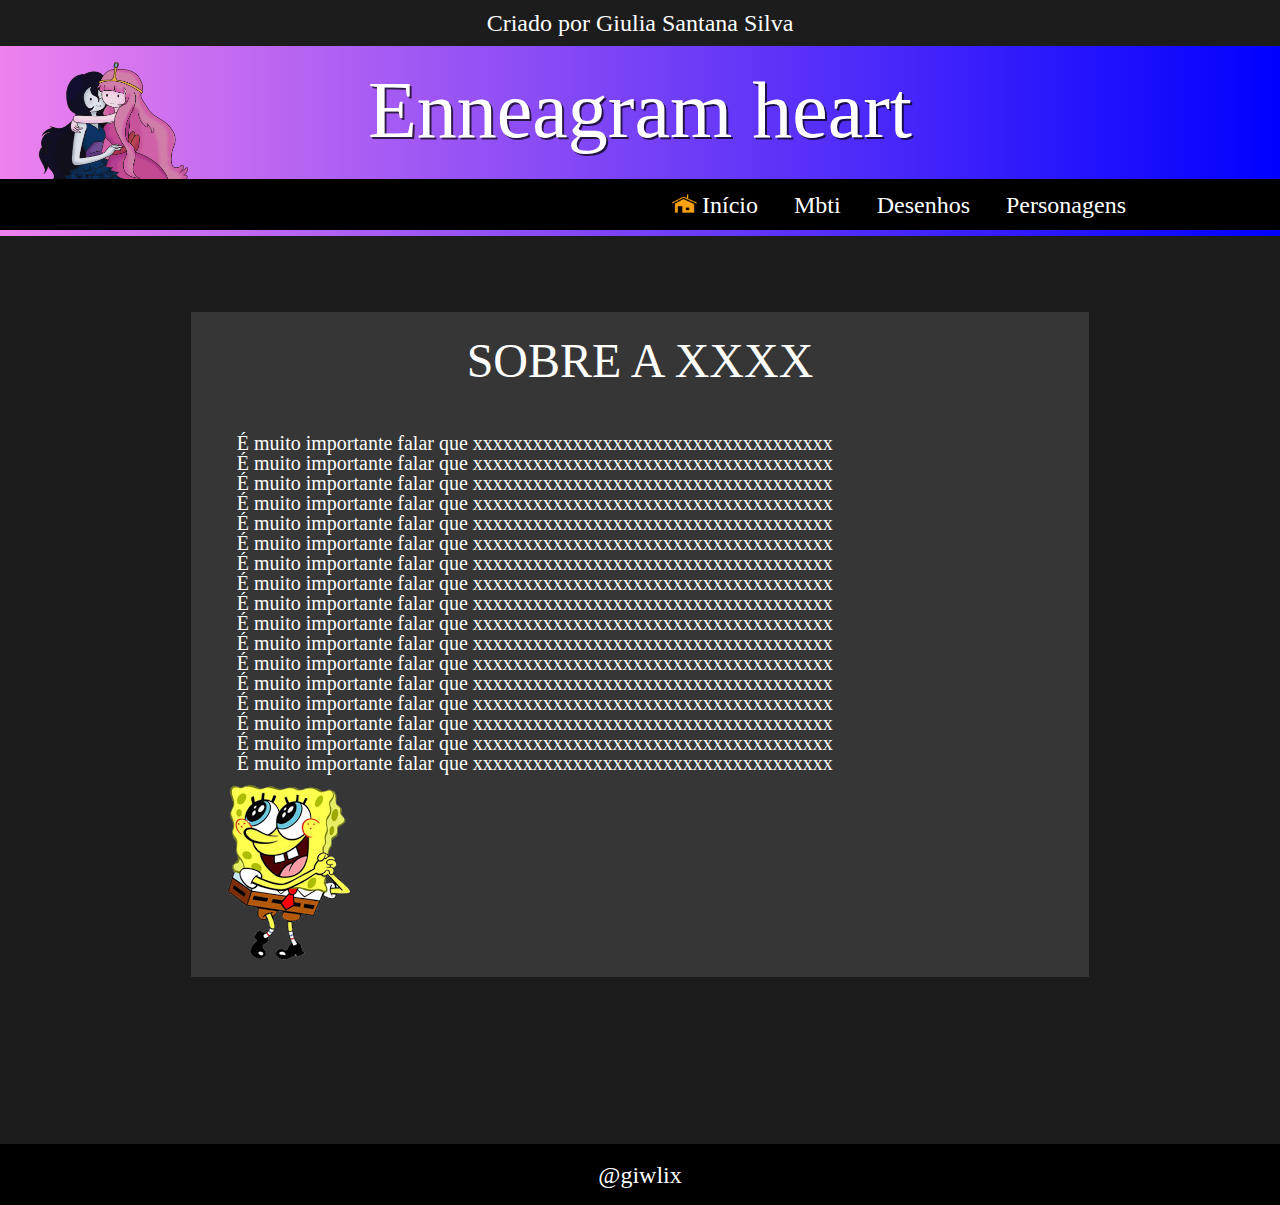
==== index.html @ ab761654 "Add files via upload" ====
<!DOCTYPE html>
<html>
<head>
	<meta charset="utf-8">
	<title>Enneagram heart</title>
	<link rel="stylesheet" type="text/css" href="css/reset.css">
	<link rel="stylesheet" type="text/css" href="css/style.css">
	<link rel="shortcut icon" type="text/css" href="img/lgbt2.png">

</head>
<body>
	<header class="naofixo2">
         <h2>Criado por Giulia Santana Silva</h2>
    </header>
    <div>
	<header class="naofixo">
		         <h3 class="hov"><a href="index.html" target="_blank">Enneagram heart</a></h3>
		        <h1><img class="imglogo" src="img/jumar.png"></h1>
	</header>
</div>

	<header class="fixo">
          <nav class="menu-opcoes">
            <ul class="ajustes">
            	  <li><a href="index.html"><img style="width: 25px; margin-right: 5px;" src="img/house.png">Início</a></li>
                <li><a href="#">Mbti</a></li>
                <li><a href="#">Desenhos</a></li>
                <li><a href="#">Personagens</a></li>
                <li><a href="#"></a></li>
                <li><a href="#"></a></li>
                <li><a href="#"></a></li>

            </ul>
        </nav>
    </header>
	<div class="container">
		<h1>SOBRE A XXXX</h1>
		<p>É muito importante falar que xxxxxxxxxxxxxxxxxxxxxxxxxxxxxxxxxxxx</p>
		<p>É muito importante falar que xxxxxxxxxxxxxxxxxxxxxxxxxxxxxxxxxxxx</p>
		<p>É muito importante falar que xxxxxxxxxxxxxxxxxxxxxxxxxxxxxxxxxxxx</p>
		<p>É muito importante falar que xxxxxxxxxxxxxxxxxxxxxxxxxxxxxxxxxxxx</p>
		<p>É muito importante falar que xxxxxxxxxxxxxxxxxxxxxxxxxxxxxxxxxxxx</p>
		<p>É muito importante falar que xxxxxxxxxxxxxxxxxxxxxxxxxxxxxxxxxxxx</p>
		<p>É muito importante falar que xxxxxxxxxxxxxxxxxxxxxxxxxxxxxxxxxxxx</p>
		<p>É muito importante falar que xxxxxxxxxxxxxxxxxxxxxxxxxxxxxxxxxxxx</p>
		<p>É muito importante falar que xxxxxxxxxxxxxxxxxxxxxxxxxxxxxxxxxxxx</p>
		<p>É muito importante falar que xxxxxxxxxxxxxxxxxxxxxxxxxxxxxxxxxxxx</p>
		<p>É muito importante falar que xxxxxxxxxxxxxxxxxxxxxxxxxxxxxxxxxxxx</p>
		<p>É muito importante falar que xxxxxxxxxxxxxxxxxxxxxxxxxxxxxxxxxxxx</p>
		<p>É muito importante falar que xxxxxxxxxxxxxxxxxxxxxxxxxxxxxxxxxxxx</p>
		<p>É muito importante falar que xxxxxxxxxxxxxxxxxxxxxxxxxxxxxxxxxxxx</p>
		<p>É muito importante falar que xxxxxxxxxxxxxxxxxxxxxxxxxxxxxxxxxxxx</p>
		<p>É muito importante falar que xxxxxxxxxxxxxxxxxxxxxxxxxxxxxxxxxxxx</p>
		<p>É muito importante falar que xxxxxxxxxxxxxxxxxxxxxxxxxxxxxxxxxxxx</p>

		<img class="" src="img/bob.png">

		
	</div>
	
<footer><h2>@giwlix</h2></footer>
</body>
</html>
---- css/style.css ----
html{
  scroll-behavior: smooth;
}
body{
	background-color: #1C1C1C;
}
.container{
	background-color: #363636;
	width: 70%;
	margin-right: auto;
      margin-left: auto;
      position: relative;
      margin-top: 6%;
      margin-bottom: 13%;
      border: thick  groove  rgb(54,54,54);
      border-width: 1px;
}
.fixo{
      position: fixed;
      top: 0;
      right: 0;
      left: 0;
      z-index: 1030;
      background-color: rgba(0, 0, 0,); /*e talvez tbm tirar a transparência(q é só tirar esse 0.6)*/
      margin-top: 14%; /*mas depois aqui você pode colocar um margin-top(quando vc aprender a fazer
                          aquele negocio legal do site https://orientallline.com/light-on-me/)*/
    }
.naofixo{
      top: 0;
      right: 0;
      left: 0;
      z-index: 1030;
      background-image: linear-gradient(to right,violet,blue);
      padding: 2.8%;
      margin-top: ;
}
.hov{
      font-family: Cooper Black;
      font-size: 80px;
      margin-top: 10px;
      text-shadow: 2px 2px rgba(0, 0, 0, 0.7);
      color: #1C1C1C ;
}
a{
      color: white;
      text-decoration: none;
}
.hov a:hover {
  color: #1C1C1C;
  background-color: transparent;
}
a:hover{
      color: purple;
}

.naofixo2{
      background-color: rgba(28,28,28);
      padding: 5px;

}

.imglogo{
    position: absolute;
    top: 15px;
    left: 3%;
    width: 150px;
    height: 120px;
  }

h1{
      color: white;
      font-family: Berlin Sans FB;
      font-size: 48px;
      text-align: center;
      margin-bottom: 1em;
      margin-top: 0.5em;
}
p{
     color: white;
     font-family: Berlin Sans FB; 
     margin-left: 5%;
     margin-right: 5%;
     font-size: 20px;
}
h2{
      color: white;
      font-family: Berlin Sans FB; 
}

header,footer{
      background-color:rgba(0,0,0); 
      padding:1%;
      position: relative;
      display: flex;
      flex-direction: column;
      align-items: center;
      font-size: 1.5em;
      line-height: 1.5em;
}
header{
      padding: 2%;
}

@media only screen and (min-width: 768px){
      .menu-opcoes{
    position: absolute;
    right: 5%;
    top: 15%;
  }
  .menu-opcoes ul, li{
     display: inline;
    margin-left: 10px;
  }
  .ajustes{
     line-height: 1;
     text-align: center;
}
li{
      color: white;
      margin-left: 30px;
      font-family: Berlin Sans FB;
}

}
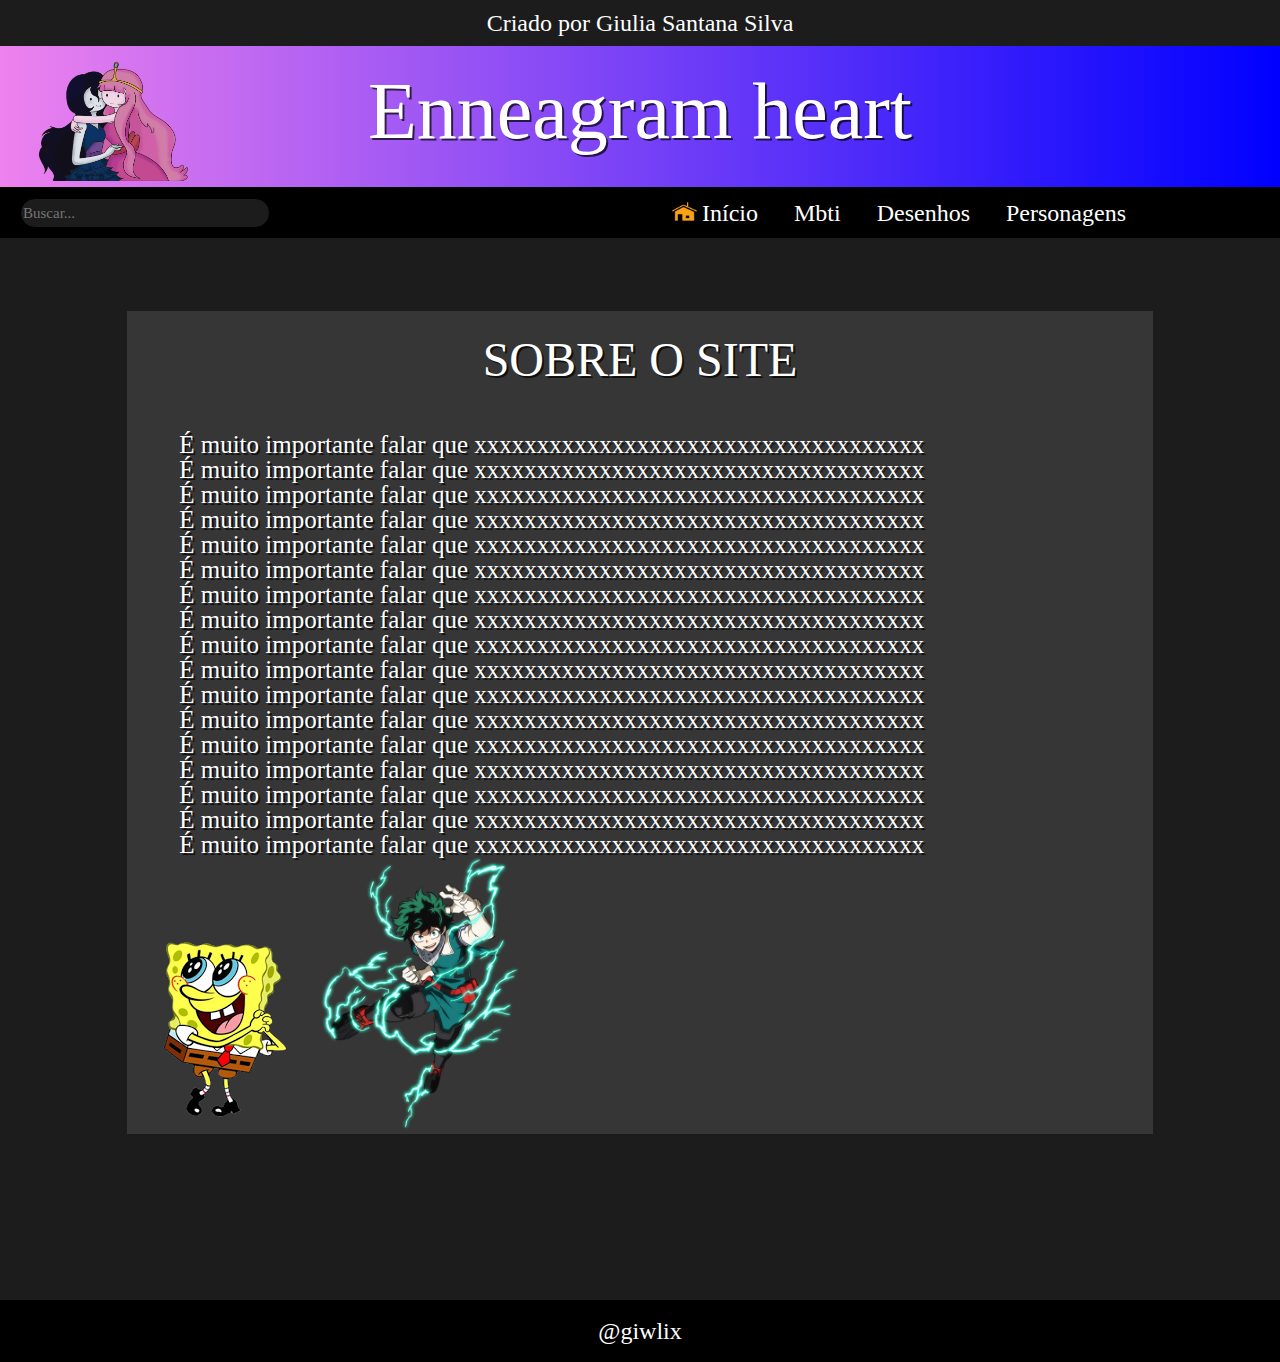
==== commit 36243329: "search" ====
--- a/index.html
+++ b/index.html
@@ -20,12 +20,15 @@
 </div>
 
 	<header class="fixo">
+		<form action=" " method="post">
+  <input class="lupa" type="search" id="busca" name="q" placeholder="Buscar..." >
+</form>
           <nav class="menu-opcoes">
             <ul class="ajustes">
             	  <li><a href="index.html"><img style="width: 25px; margin-right: 5px;" src="img/house.png">Início</a></li>
                 <li><a href="#">Mbti</a></li>
                 <li><a href="#">Desenhos</a></li>
-                <li><a href="#">Personagens</a></li>
+                <li><a href="personagens.html">Personagens</a></li>
                 <li><a href="#"></a></li>
                 <li><a href="#"></a></li>
                 <li><a href="#"></a></li>
@@ -34,7 +37,7 @@
         </nav>
     </header>
 	<div class="container">
-		<h1>SOBRE A XXXX</h1>
+		<h1>SOBRE O SITE</h1>
 		<p>É muito importante falar que xxxxxxxxxxxxxxxxxxxxxxxxxxxxxxxxxxxx</p>
 		<p>É muito importante falar que xxxxxxxxxxxxxxxxxxxxxxxxxxxxxxxxxxxx</p>
 		<p>É muito importante falar que xxxxxxxxxxxxxxxxxxxxxxxxxxxxxxxxxxxx</p>
@@ -53,7 +56,8 @@
 		<p>É muito importante falar que xxxxxxxxxxxxxxxxxxxxxxxxxxxxxxxxxxxx</p>
 		<p>É muito importante falar que xxxxxxxxxxxxxxxxxxxxxxxxxxxxxxxxxxxx</p>
 
-		<img class="" src="img/bob.png">
+		<a href="bob.html"><img class="" src="img/bob.png"></a>
+		<a href="deku.html"><img style="width: 200px;" class="" src="img/deku.png"></a>
 
 		
 	</div>
--- a/css/style.css
+++ b/css/style.css
@@ -2,27 +2,45 @@
   scroll-behavior: smooth;
 }
 body{
-	background-color: #1C1C1C;
+      background-color: #1C1C1C;
+}
+.lupa{
+      position: absolute;
+      top: 11px;
+      right: 0;
+      left: 20px;
+      background-color: #1C1C1C;
+      border:solid 1px;
+      border-radius:15px;
+      width:250px;
+      height: 30px;
+      position: absolute;
+      border: solid;
+      border-width: 1px;
+      border-collapse: collapse;
+      font-family: Berlin Sans FB;
+      font-size: 15px;
+
 }
 .container{
-	background-color: #363636;
-	width: 70%;
-	margin-right: auto;
+      background-color: #363636;
+      width: 80%;
+      margin-right: auto;
       margin-left: auto;
       position: relative;
-      margin-top: 6%;
+      margin-top: 5.7%;
       margin-bottom: 13%;
       border: thick  groove  rgb(54,54,54);
       border-width: 1px;
 }
 .fixo{
-      position: fixed;
+      position: ;
       top: 0;
       right: 0;
       left: 0;
       z-index: 1030;
       background-color: rgba(0, 0, 0,); /*e talvez tbm tirar a transparência(q é só tirar esse 0.6)*/
-      margin-top: 14%; /*mas depois aqui você pode colocar um margin-top(quando vc aprender a fazer
+      margin-top: ; /*mas depois aqui você pode colocar um margin-top(quando vc aprender a fazer
                           aquele negocio legal do site https://orientallline.com/light-on-me/)*/
     }
 .naofixo{
@@ -31,15 +49,17 @@
       left: 0;
       z-index: 1030;
       background-image: linear-gradient(to right,violet,blue);
-      padding: 2.8%;
+      padding: 1.3%;
       margin-top: ;
+      text-align: center;
 }
 .hov{
       font-family: Cooper Black;
       font-size: 80px;
-      margin-top: 10px;
+      top: 30px;
       text-shadow: 2px 2px rgba(0, 0, 0, 0.7);
       color: #1C1C1C ;
+      position: relative;
 }
 a{
       color: white;
@@ -66,6 +86,13 @@
     width: 150px;
     height: 120px;
   }
+.distancia{
+      margin-top: 1%;
+      margin-bottom: 1%;
+      margin-left: 1%;
+      font-family: Berlin Sans FB;
+      font-size: 30px;
+}
 
 h1{
       color: white;
@@ -74,13 +101,15 @@
       text-align: center;
       margin-bottom: 1em;
       margin-top: 0.5em;
+      text-shadow: 2px 2px rgba(0, 0, 0, 0.7);
 }
 p{
      color: white;
      font-family: Berlin Sans FB; 
      margin-left: 5%;
      margin-right: 5%;
-     font-size: 20px;
+     font-size: 25px;
+     text-shadow: 2px 2px rgba(0, 0, 0, 0.7);
 }
 h2{
       color: white;
@@ -99,6 +128,15 @@
 }
 header{
       padding: 2%;
+}
+@media screen and (max-width: 599px){
+      .hov{
+            font-size: 40px;
+            font-family: Cooper Black ;
+      }
+      .container{
+            width: 90%;
+      }
 }
 
 @media only screen and (min-width: 768px){
